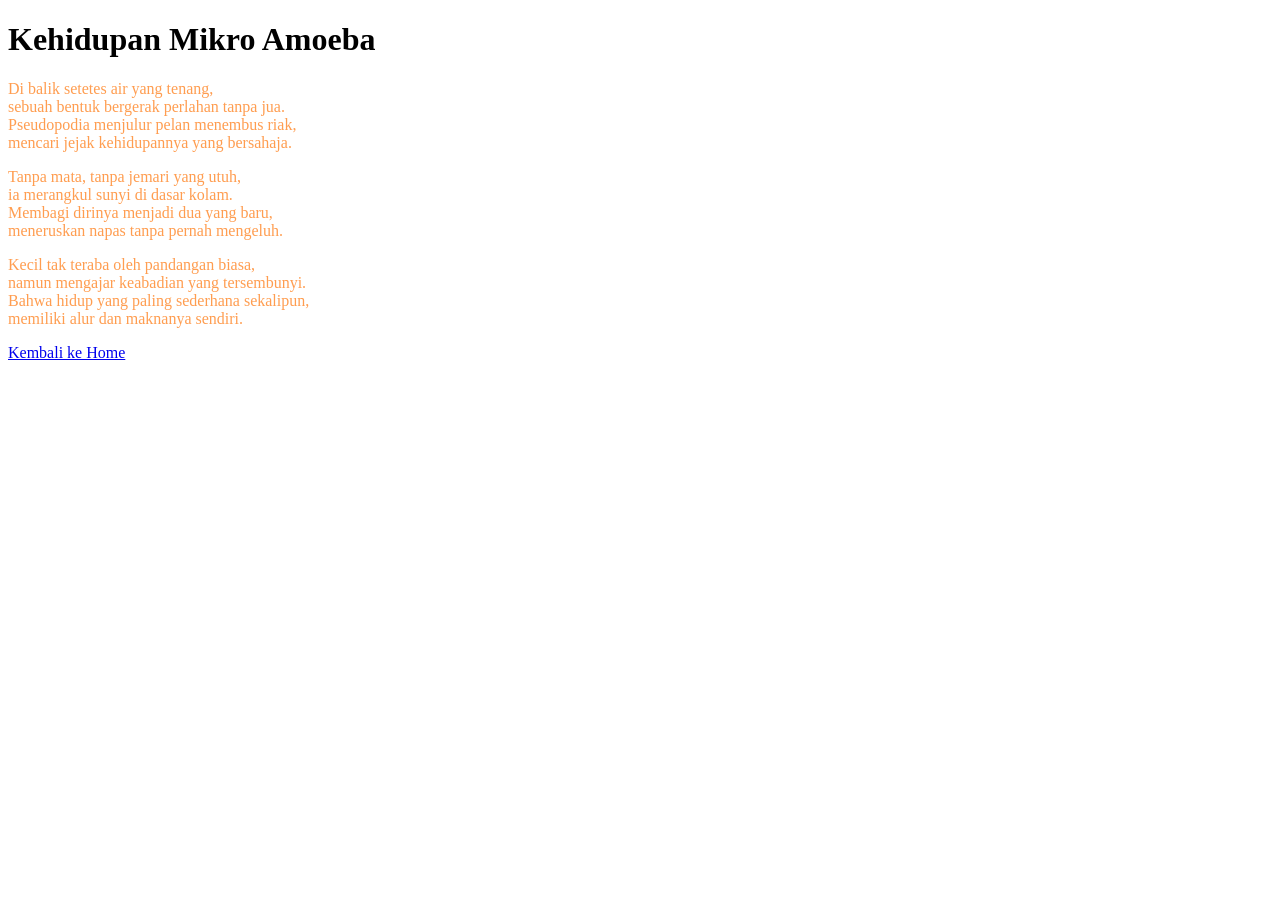
==== puisi-01.html @ 67277cc1 "Update puisi-01.html" ====
<!DOCTYPE html>
<html>
  <head>
    <title>Isian</title>
  </head>
  <body>
  <form action="terima.html"> 
    
<h1>Kehidupan Mikro Amoeba</h1>
<p style="color:#FF9D50">
Di balik setetes air yang tenang, <br>
sebuah bentuk bergerak perlahan tanpa jua. <br>
Pseudopodia menjulur pelan menembus riak, <br>
mencari jejak kehidupannya yang bersahaja. <br>
</p>
<p style="color:#FF9D50">
Tanpa mata, tanpa jemari yang utuh, <br>
ia merangkul sunyi di dasar kolam. <br>
Membagi dirinya menjadi dua yang baru, <br>
meneruskan napas tanpa pernah mengeluh. <br>
</p>
<p style="color:#FF9D50">
Kecil tak teraba oleh pandangan biasa, <br>
namun mengajar keabadian yang tersembunyi. <br>
Bahwa hidup yang paling sederhana sekalipun, <br>
memiliki alur dan maknanya sendiri. <br>
</p>
<p>
<a href="index.html">Kembali ke Home</a>
</p>

  </body>
</html>
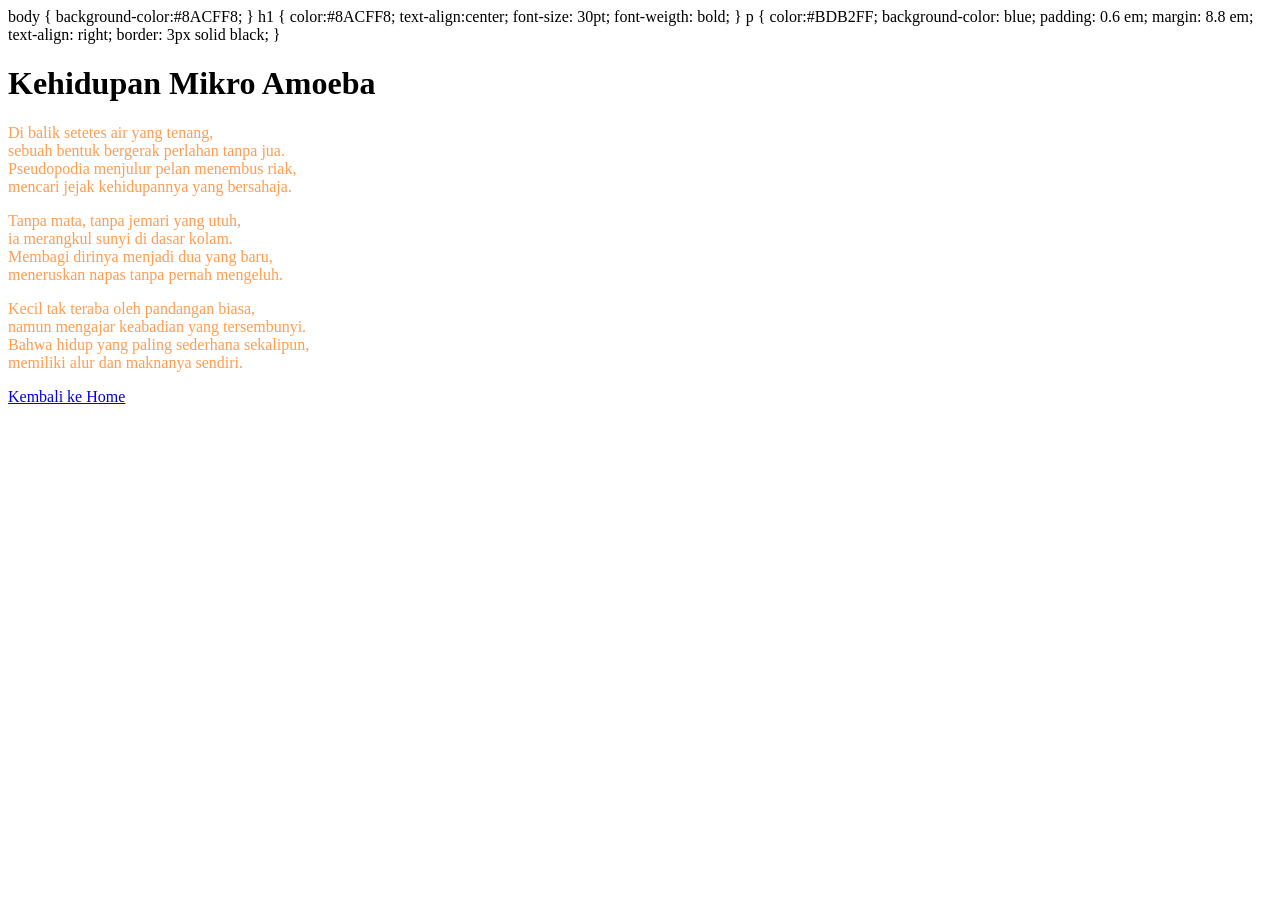
==== commit 55905666: "Update puisi-01.html" ====
--- a/puisi-01.html
+++ b/puisi-01.html
@@ -5,7 +5,23 @@
   </head>
   <body>
   <form action="terima.html"> 
-    
+
+body { background-color:#8ACFF8; }
+h1 { color:#8ACFF8;
+	text-align:center;
+	font-size: 30pt;
+	font-weigth: bold;
+	}
+	
+p {
+	color:#BDB2FF;
+	background-color: blue;
+	padding: 0.6 em;
+	margin: 8.8 em;
+	text-align: right;
+	border: 3px solid black;
+	}
+
 <h1>Kehidupan Mikro Amoeba</h1>
 <p style="color:#FF9D50">
 Di balik setetes air yang tenang, <br>
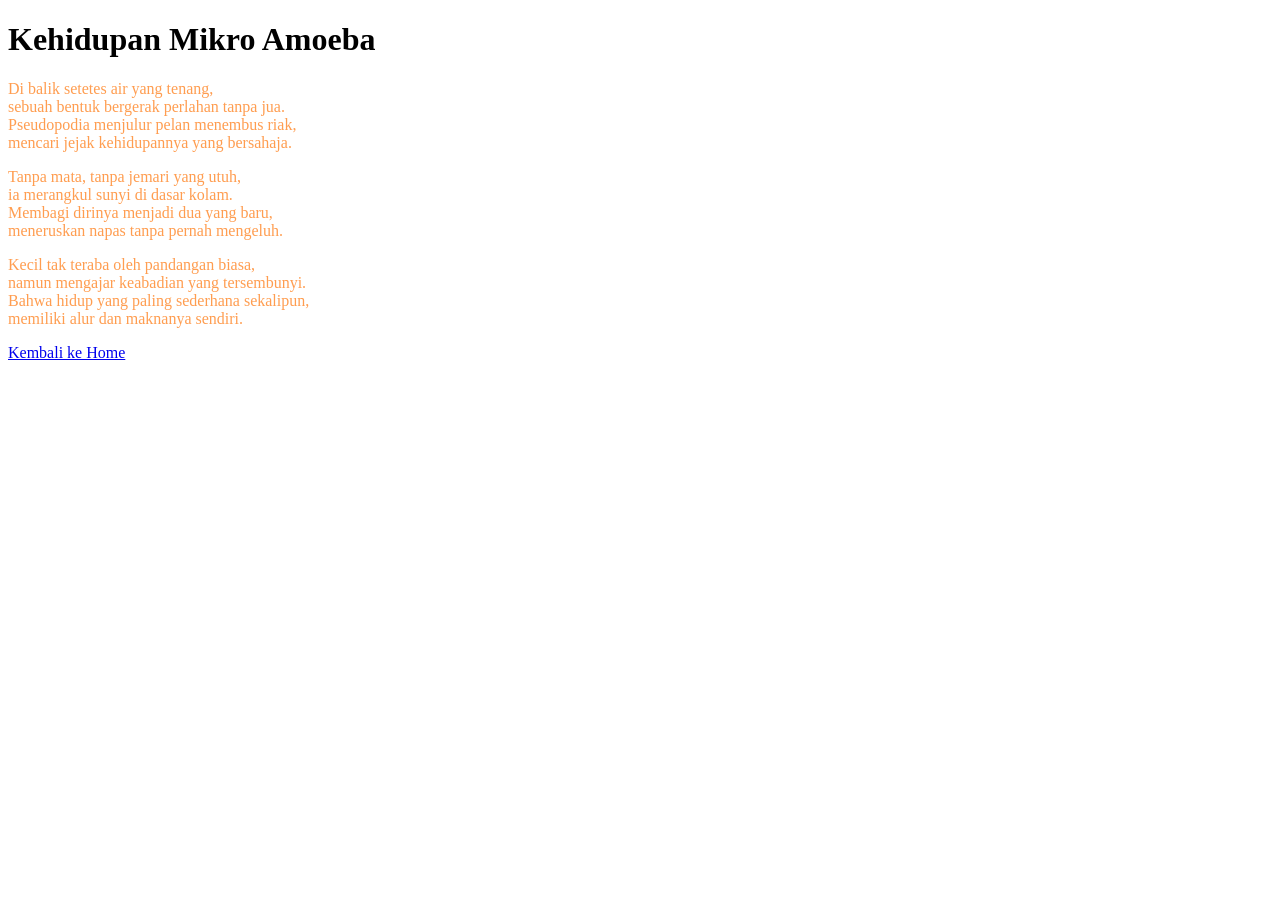
==== commit ab99a5d7: "Update puisi-01.html" ====
--- a/puisi-01.html
+++ b/puisi-01.html
@@ -4,23 +4,7 @@
     <title>Isian</title>
   </head>
   <body>
-  <form action="terima.html"> 
-
-body { background-color:#8ACFF8; }
-h1 { color:#8ACFF8;
-	text-align:center;
-	font-size: 30pt;
-	font-weigth: bold;
-	}
-	
-p {
-	color:#BDB2FF;
-	background-color: blue;
-	padding: 0.6 em;
-	margin: 8.8 em;
-	text-align: right;
-	border: 3px solid black;
-	}
+  <form action="terima.html">
 
 <h1>Kehidupan Mikro Amoeba</h1>
 <p style="color:#FF9D50">
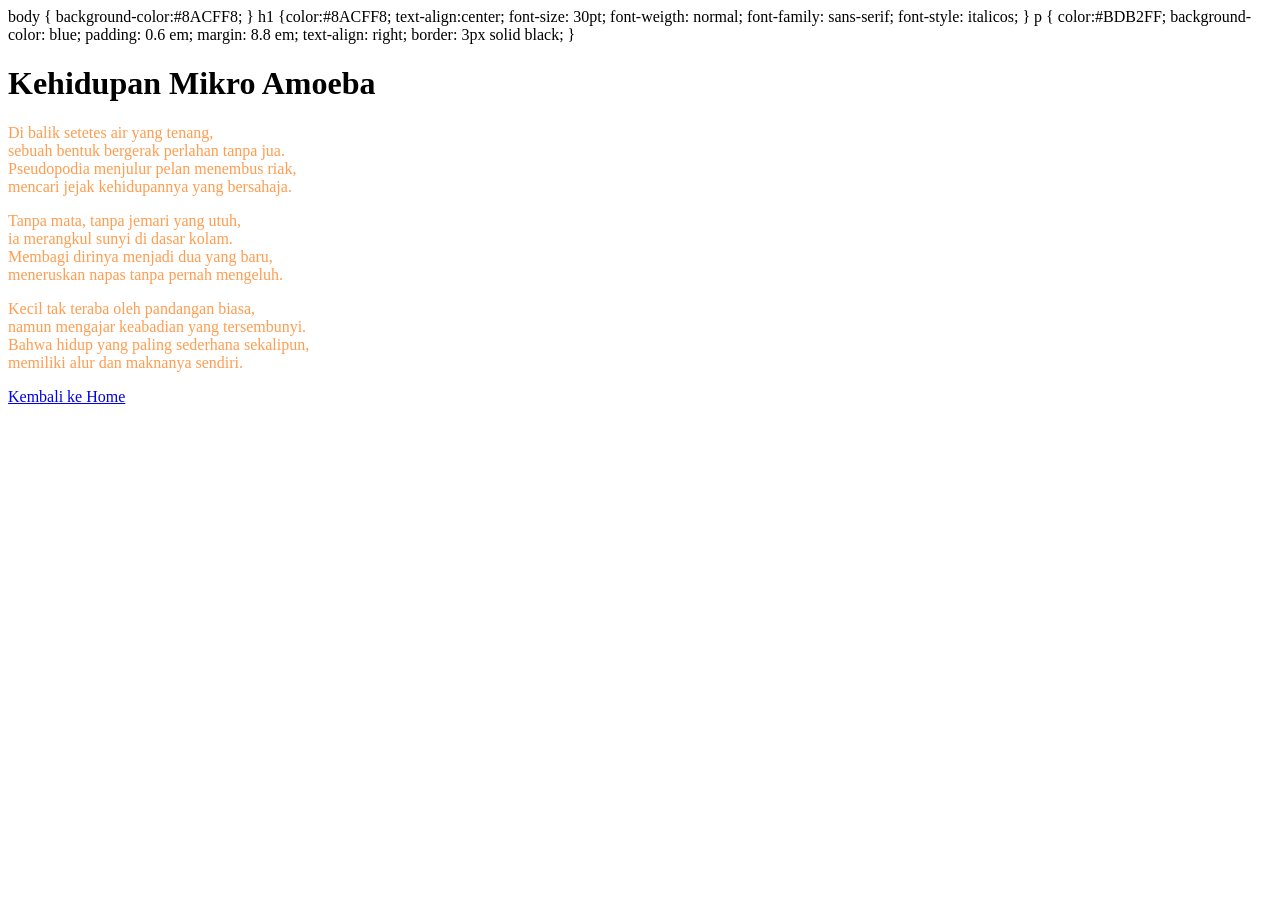
==== commit 6cc2ba55: "Update puisi-01.html" ====
--- a/puisi-01.html
+++ b/puisi-01.html
@@ -6,6 +6,24 @@
   <body>
   <form action="terima.html">
 
+body { background-color:#8ACFF8; }
+h1 	{color:#8ACFF8;
+	text-align:center;
+	font-size: 30pt;
+	font-weigth: normal;
+	font-family: sans-serif;
+	font-style: italicos;
+	}
+	
+p 	{
+	color:#BDB2FF;
+	background-color: blue;
+	padding: 0.6 em;
+	margin: 8.8 em;
+	text-align: right;
+	border: 3px solid black;
+	}
+    
 <h1>Kehidupan Mikro Amoeba</h1>
 <p style="color:#FF9D50">
 Di balik setetes air yang tenang, <br>
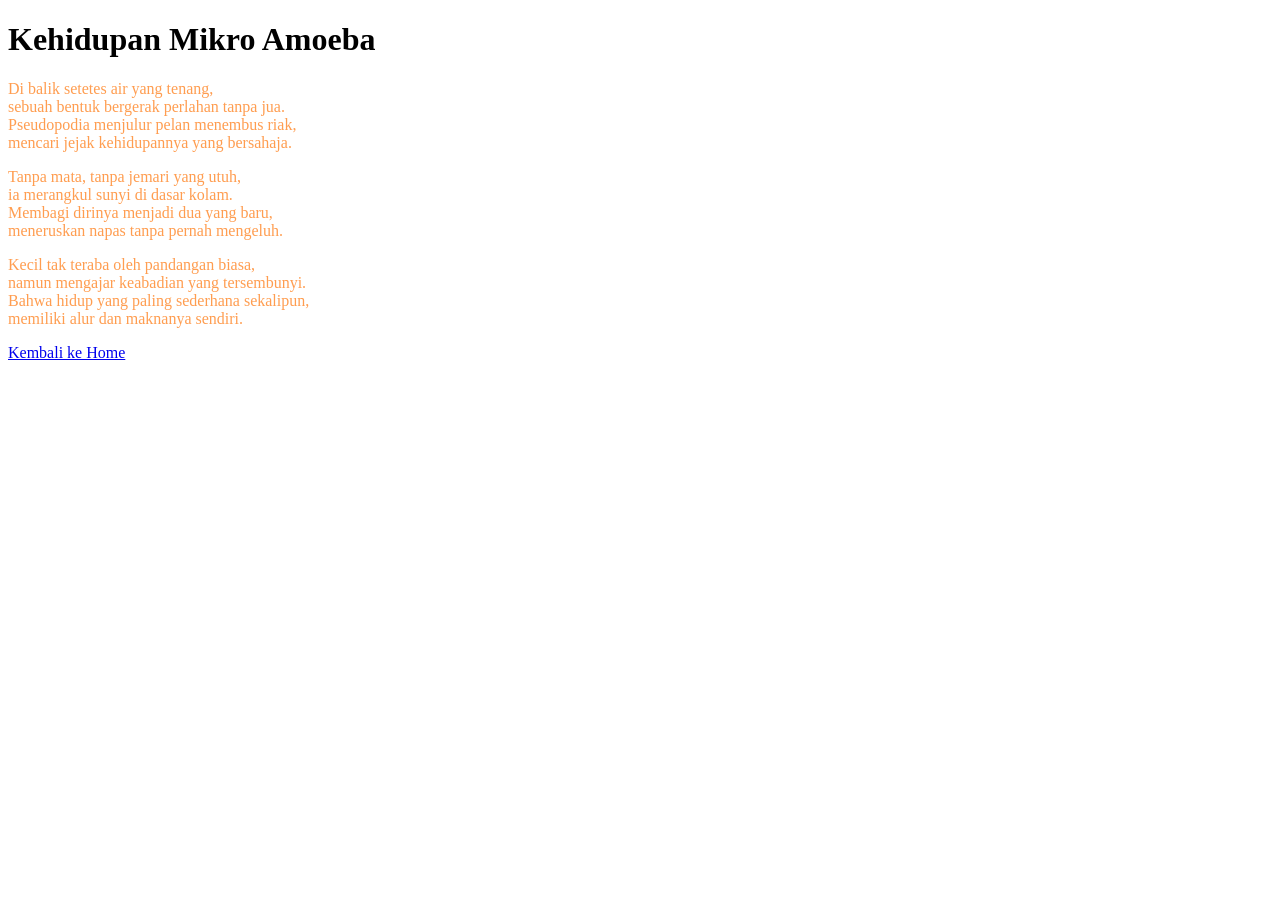
==== commit 2089a2e0: "Update puisi-01.html" ====
--- a/puisi-01.html
+++ b/puisi-01.html
@@ -5,24 +5,6 @@
   </head>
   <body>
   <form action="terima.html">
-
-body { background-color:#8ACFF8; }
-h1 	{color:#8ACFF8;
-	text-align:center;
-	font-size: 30pt;
-	font-weigth: normal;
-	font-family: sans-serif;
-	font-style: italicos;
-	}
-	
-p 	{
-	color:#BDB2FF;
-	background-color: blue;
-	padding: 0.6 em;
-	margin: 8.8 em;
-	text-align: right;
-	border: 3px solid black;
-	}
     
 <h1>Kehidupan Mikro Amoeba</h1>
 <p style="color:#FF9D50">
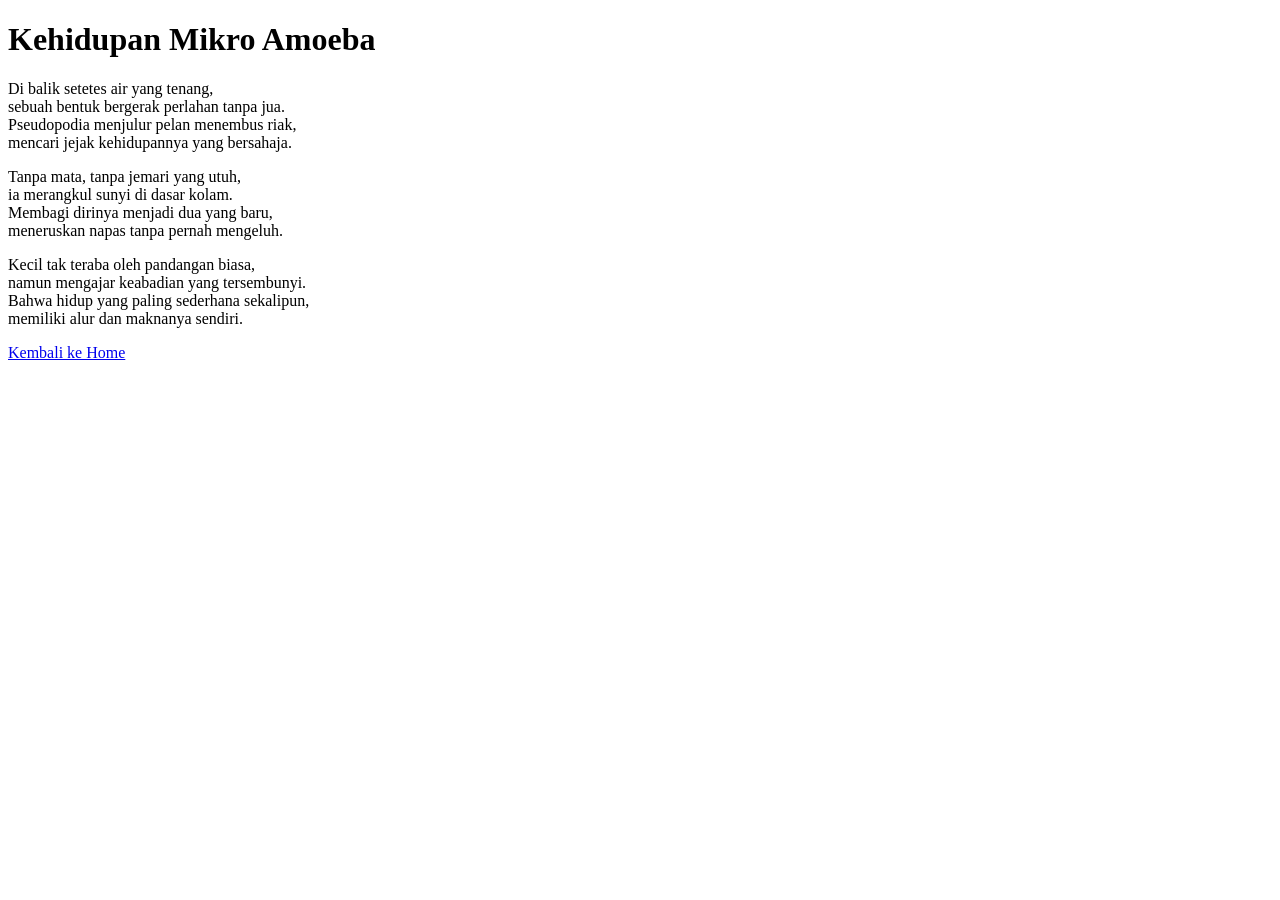
==== commit 0a2ccd61: "Update puisi-01.html" ====
--- a/puisi-01.html
+++ b/puisi-01.html
@@ -4,22 +4,23 @@
     <title>Isian</title>
   </head>
   <body>
-  <form action="terima.html">
-    
+  <form action="terima.html"> 
+   
+<link rel="stylesheet" href="style.css">
 <h1>Kehidupan Mikro Amoeba</h1>
-<p style="color:#FF9D50">
+<p class="kanan">
 Di balik setetes air yang tenang, <br>
 sebuah bentuk bergerak perlahan tanpa jua. <br>
 Pseudopodia menjulur pelan menembus riak, <br>
 mencari jejak kehidupannya yang bersahaja. <br>
 </p>
-<p style="color:#FF9D50">
+<p class="kiri">
 Tanpa mata, tanpa jemari yang utuh, <br>
 ia merangkul sunyi di dasar kolam. <br>
 Membagi dirinya menjadi dua yang baru, <br>
 meneruskan napas tanpa pernah mengeluh. <br>
 </p>
-<p style="color:#FF9D50">
+<p class="kanan">
 Kecil tak teraba oleh pandangan biasa, <br>
 namun mengajar keabadian yang tersembunyi. <br>
 Bahwa hidup yang paling sederhana sekalipun, <br>
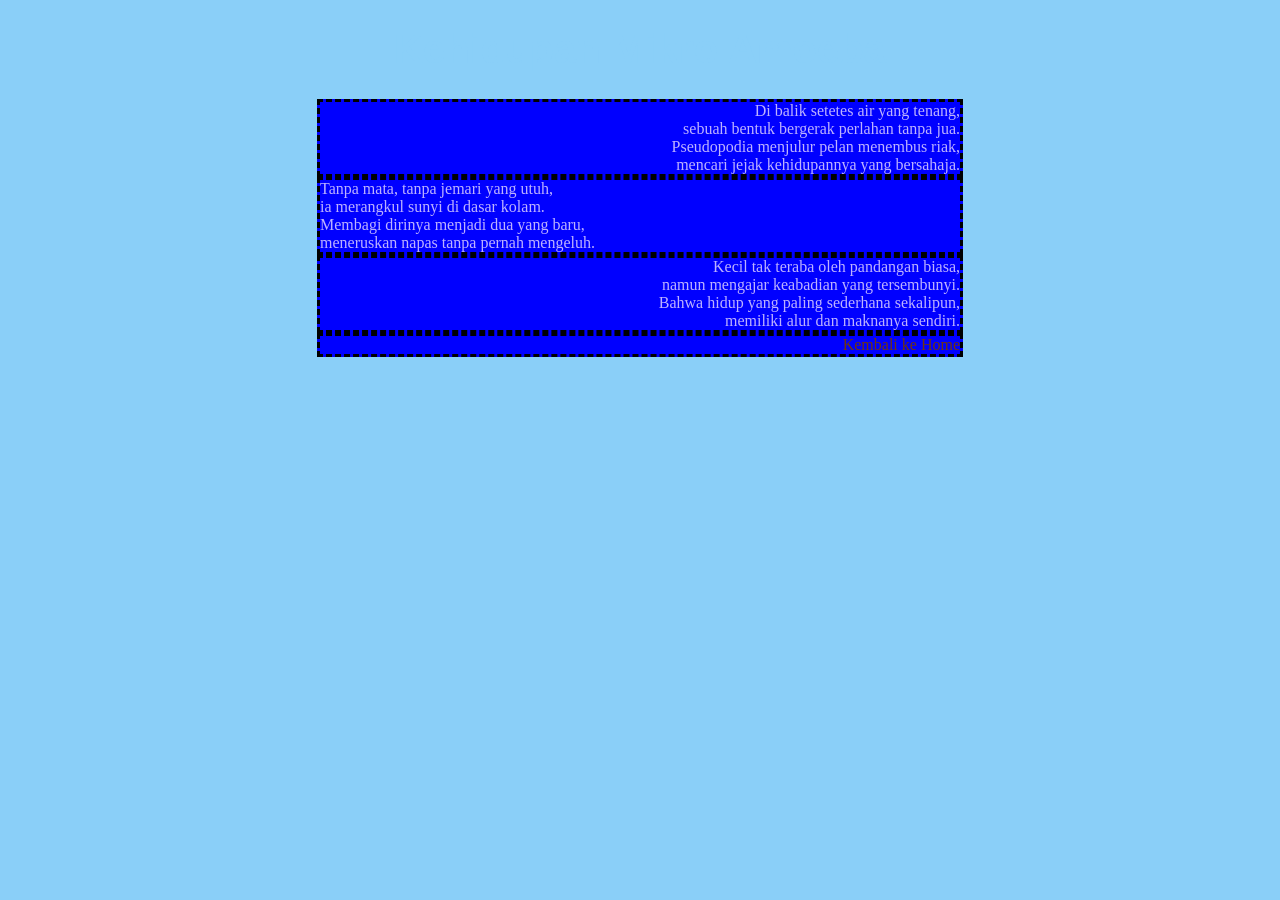
==== commit b37b4db0: "Update puisi-01.html" ====
--- a/puisi-01.html
+++ b/puisi-01.html
@@ -8,19 +8,19 @@
    
 <link rel="stylesheet" href="style.css">
 <h1>Kehidupan Mikro Amoeba</h1>
-<p class="kanan">
+<p class="kanan" biru>
 Di balik setetes air yang tenang, <br>
 sebuah bentuk bergerak perlahan tanpa jua. <br>
 Pseudopodia menjulur pelan menembus riak, <br>
 mencari jejak kehidupannya yang bersahaja. <br>
 </p>
-<p class="kiri">
+<p class="kiri" oren>
 Tanpa mata, tanpa jemari yang utuh, <br>
 ia merangkul sunyi di dasar kolam. <br>
 Membagi dirinya menjadi dua yang baru, <br>
 meneruskan napas tanpa pernah mengeluh. <br>
 </p>
-<p class="kanan">
+<p class="kanan" coklat>
 Kecil tak teraba oleh pandangan biasa, <br>
 namun mengajar keabadian yang tersembunyi. <br>
 Bahwa hidup yang paling sederhana sekalipun, <br>
--- a/style.css
+++ b/style.css
@@ -0,0 +1,44 @@
+body { background-color:#8ACFF8; }
+
+h1 {	color:#8ACFF8;
+		text-align:center;
+		font-size: 30pt;
+		font-weigth: normal;
+		font-family: sans-serif;
+		font-style: italicos;
+	}
+	
+p  {
+	color:#BDB2FF;
+	background-color: blue;
+	padding: 0.6 em;
+	margin: auto;
+	margin-botttom: 5 em;
+	text-align: right;
+	border: 3px dashed black;
+	width: 50%;
+	min-width: 40em;
+	}
+	
+.kanan { text-align: right; }
+.kiri { text-align: left; }
+.tengah { text-align: center; }
+
+.krem {background-color: #FFF6DC }
+.oren {background-color: #F2842F }
+.ungu {background-color: #9564DD }
+.hijau {background-color: #76C457 }
+.abu {background-color: #C5C1C1 }
+.kuning {background-color: #FFF449 }
+.coklat {background-color: #60241E }
+.mereah {background-color: #FF0000 }
+.biru {background-color: #4C8CE4 }
+	
+div {
+	text-align:center;
+	}
+	
+a {
+	color: #6E3511;
+	text-decoration:none;
+	}
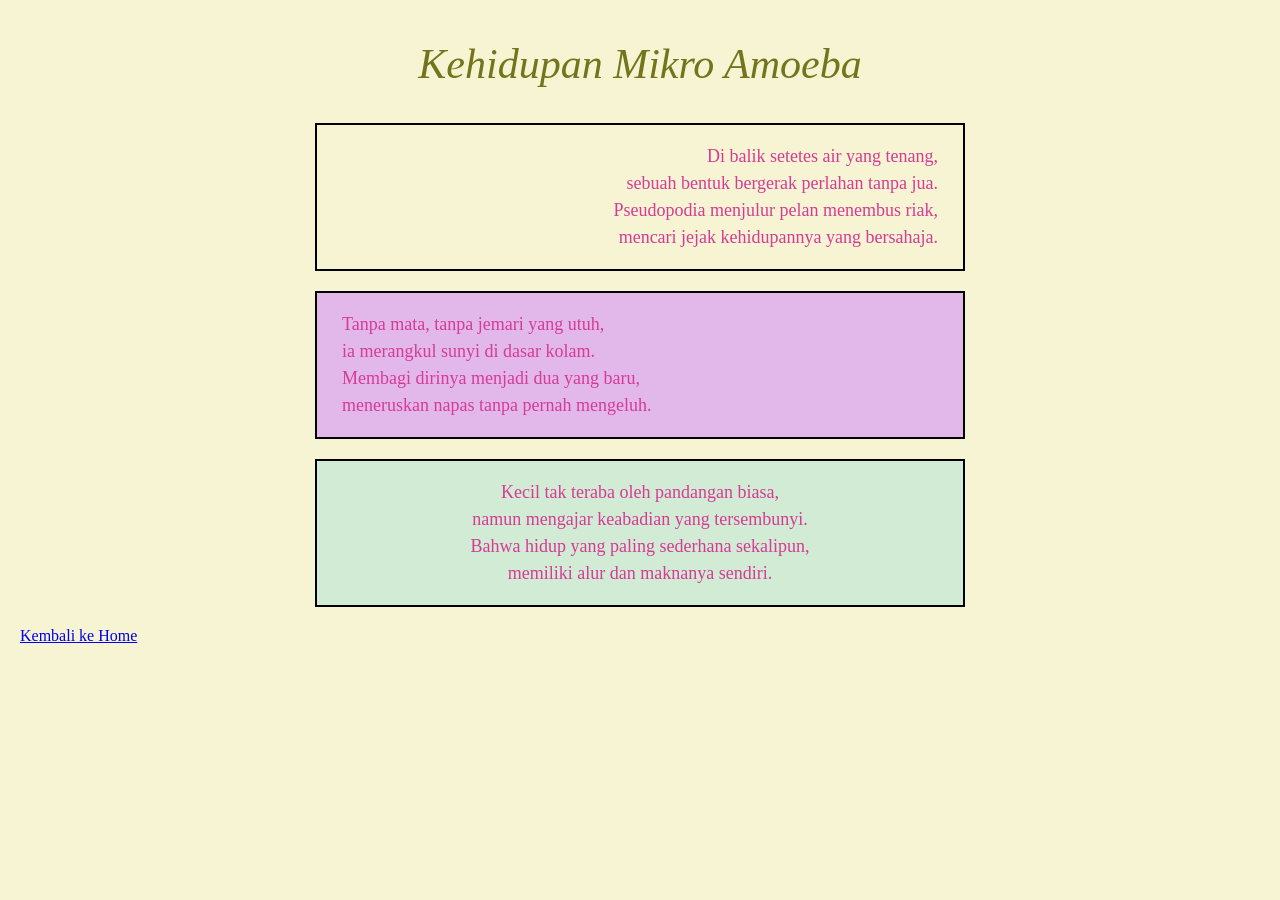
==== commit 4c664d6f: "Update puisi-01.html" ====
--- a/puisi-01.html
+++ b/puisi-01.html
@@ -8,27 +8,27 @@
    
 <link rel="stylesheet" href="style.css">
 <h1>Kehidupan Mikro Amoeba</h1>
-<p class="kanan" biru>
+<p class="teks kanan krem">
 Di balik setetes air yang tenang, <br>
 sebuah bentuk bergerak perlahan tanpa jua. <br>
 Pseudopodia menjulur pelan menembus riak, <br>
 mencari jejak kehidupannya yang bersahaja. <br>
 </p>
-<p class="kiri" oren>
+<p class="teks kiri oren">
 Tanpa mata, tanpa jemari yang utuh, <br>
 ia merangkul sunyi di dasar kolam. <br>
 Membagi dirinya menjadi dua yang baru, <br>
 meneruskan napas tanpa pernah mengeluh. <br>
 </p>
-<p class="kanan" coklat>
+<p class="teks kanan orengelap">
 Kecil tak teraba oleh pandangan biasa, <br>
 namun mengajar keabadian yang tersembunyi. <br>
 Bahwa hidup yang paling sederhana sekalipun, <br>
 memiliki alur dan maknanya sendiri. <br>
 </p>
-<p>
+<div class="back">
 <a href="index.html">Kembali ke Home</a>
-</p>
+</div>
 
   </body>
 </html>
--- a/style.css
+++ b/style.css
@@ -1,44 +1,70 @@
-body { background-color:#8ACFF8; }
+/* Styling Utama Halaman */
+body {
+background-color: #f6f4d2;
+font-family: 'Times New Roman', Times, serif;
+margin: 0;
+padding: 30px 20px;
+}
 
-h1 {	color:#8ACFF8;
-		text-align:center;
-		font-size: 30pt;
-		font-weigth: normal;
-		font-family: sans-serif;
-		font-style: italicos;
-	}
-	
-p  {
-	color:#BDB2FF;
-	background-color: blue;
-	padding: 0.6 em;
-	margin: auto;
-	margin-botttom: 5 em;
-	text-align: right;
-	border: 3px dashed black;
-	width: 50%;
-	min-width: 40em;
-	}
-	
-.kanan { text-align: right; }
-.kiri { text-align: left; }
-.tengah { text-align: center; }
+/* Judul Utama */
+h1 {
+text-align: center;
+color: #72751b;
+font-style: italic;
+font-size: 42px;
+font-weight: normal;
+margin-top: 10px;
+margin-bottom: 35px;
+}
 
-.krem {background-color: #FFF6DC }
-.oren {background-color: #F2842F }
-.ungu {background-color: #9564DD }
-.hijau {background-color: #76C457 }
-.abu {background-color: #C5C1C1 }
-.kuning {background-color: #FFF449 }
-.coklat {background-color: #60241E }
-.mereah {background-color: #FF0000 }
-.biru {background-color: #4C8CE4 }
-	
-div {
-	text-align:center;
-	}
-	
-a {
-	color: #6E3511;
-	text-decoration:none;
-	}
+/* Styling Kotak Paragraf (Pengganti Flexbox menggunakan margin auto) */
+p {
+width: 90%;
+max-width: 650px;
+margin: 20px auto;
+padding: 18px 25px;
+border: 2px solid #000000;
+box-sizing: border-box;
+color: #d63b96;
+font-size: 18px;
+line-height: 1.5;
+}
+
+/* Pengaturan Perataan Teks */
+.kanan {
+text-align: right;
+}
+
+.kiri {
+text-align: left;
+}
+
+/* Warna Latar Belakang Kotak berdasarkan Atribut / Class */
+p[biru], .biru {
+background-color: #b6daf7;
+}
+
+p[oren], .oren {
+background-color: #e2b8eb;
+}
+
+p[coklat], .coklat {
+background-color: #fde8db;
+}
+
+/* Styling Khusus untuk Kotak Link (Tombol Kembali ke Home) */
+p:last-of-type {
+background-color: #d2ebd4;
+text-align: center;
+}
+
+p a {
+color: #6b6d1e;
+text-decoration: none;
+font-size: 18px;
+font-weight: normal;
+}
+
+p a:hover {
+text-decoration: underline;
+}
